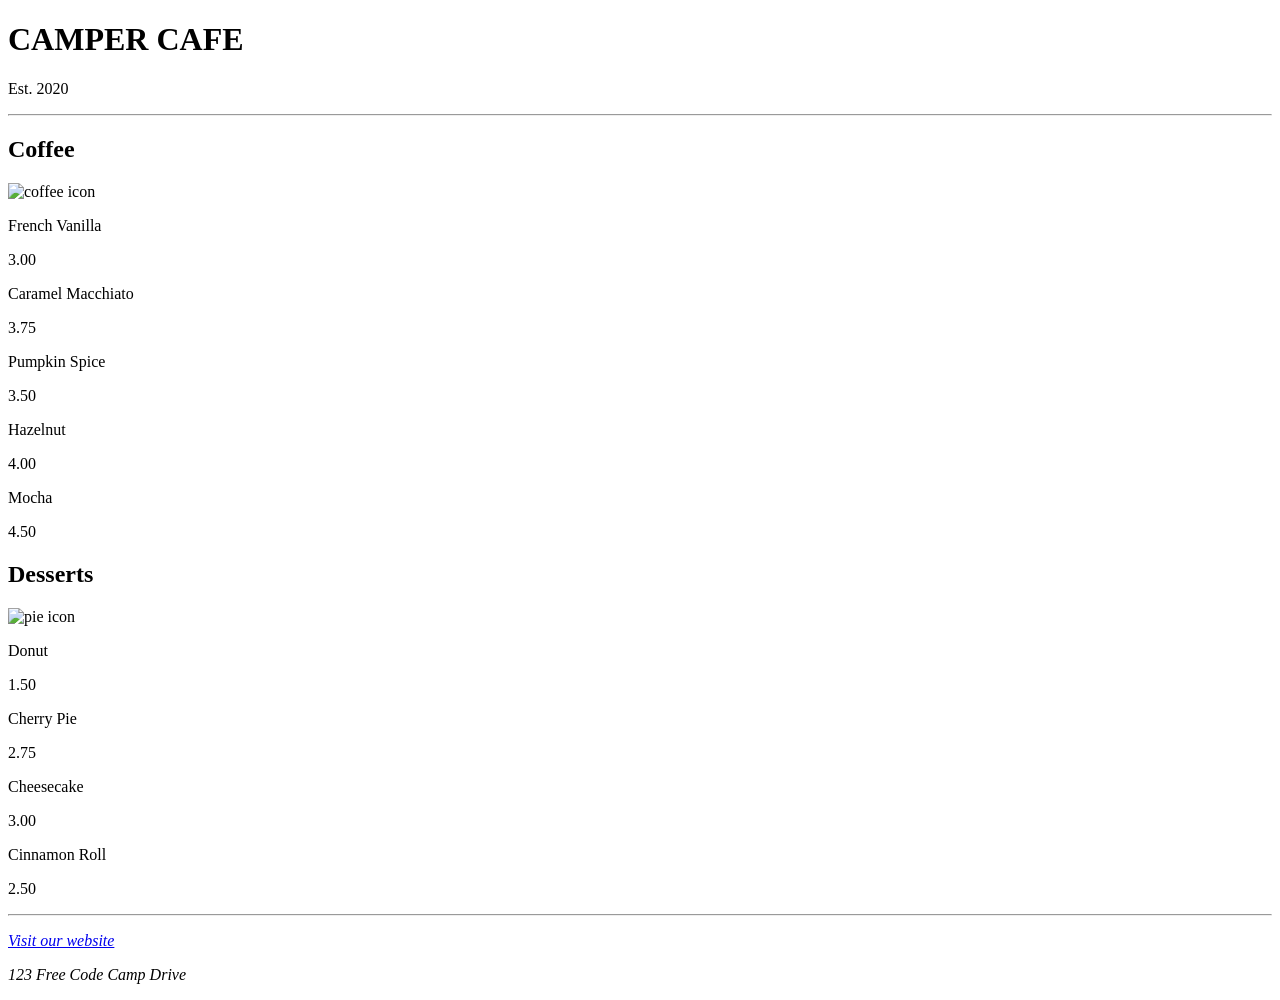
==== index.html @ e075681a "Add files via upload" ====
<!DOCTYPE html>
<html lang="en">
  <head>
    <meta charset="utf-8" />
    <meta name="viewport" content="width=device-width, initial-scale=1.0" />
    <title>Cafe Menu</title>
    <link href="styles.css" rel="stylesheet"/>
  </head>
  <body>
    <div class="menu">
      <main>
        <h1>CAMPER CAFE</h1>
        <p class="established">Est. 2020</p>
        <hr>
        <section>
          <h2>Coffee</h2>
          <img src="https://cdn.freecodecamp.org/curriculum/css-cafe/coffee.jpg" alt="coffee icon"/>
          <article class="item">
            <p class="flavor">French Vanilla</p><p class="price">3.00</p>
          </article>
          <article class="item">
            <p class="flavor">Caramel Macchiato</p><p class="price">3.75</p>
          </article>
          <article class="item">
            <p class="flavor">Pumpkin Spice</p><p class="price">3.50</p>
          </article>
          <article class="item">
            <p class="flavor">Hazelnut</p><p class="price">4.00</p>
          </article>
          <article class="item">
            <p class="flavor">Mocha</p><p class="price">4.50</p>
          </article>
        </section>
        <section>
          <h2>Desserts</h2>
          <img src="https://cdn.freecodecamp.org/curriculum/css-cafe/pie.jpg" alt="pie icon"/>
          <article class="item">
            <p class="dessert">Donut</p><p class="price">1.50</p>
          </article>
          <article class="item">
            <p class="dessert">Cherry Pie</p><p class="price">2.75</p>
          </article>
          <article class="item">
            <p class="dessert">Cheesecake</p><p class="price">3.00</p>
          </article>
          <article class="item">
            <p class="dessert">Cinnamon Roll</p><p class="price">2.50</p>
          </article>
        </section>
      </main>
      <hr class="bottom-line">
      <footer>
        <address>
          <p>
            <a href="https://www.freecodecamp.org" target="_blank">Visit our website</a>
          </p>
          <p class="address">123 Free Code Camp Drive</p>
        </address>
      </footer>
    </div>
  </body>
</html>
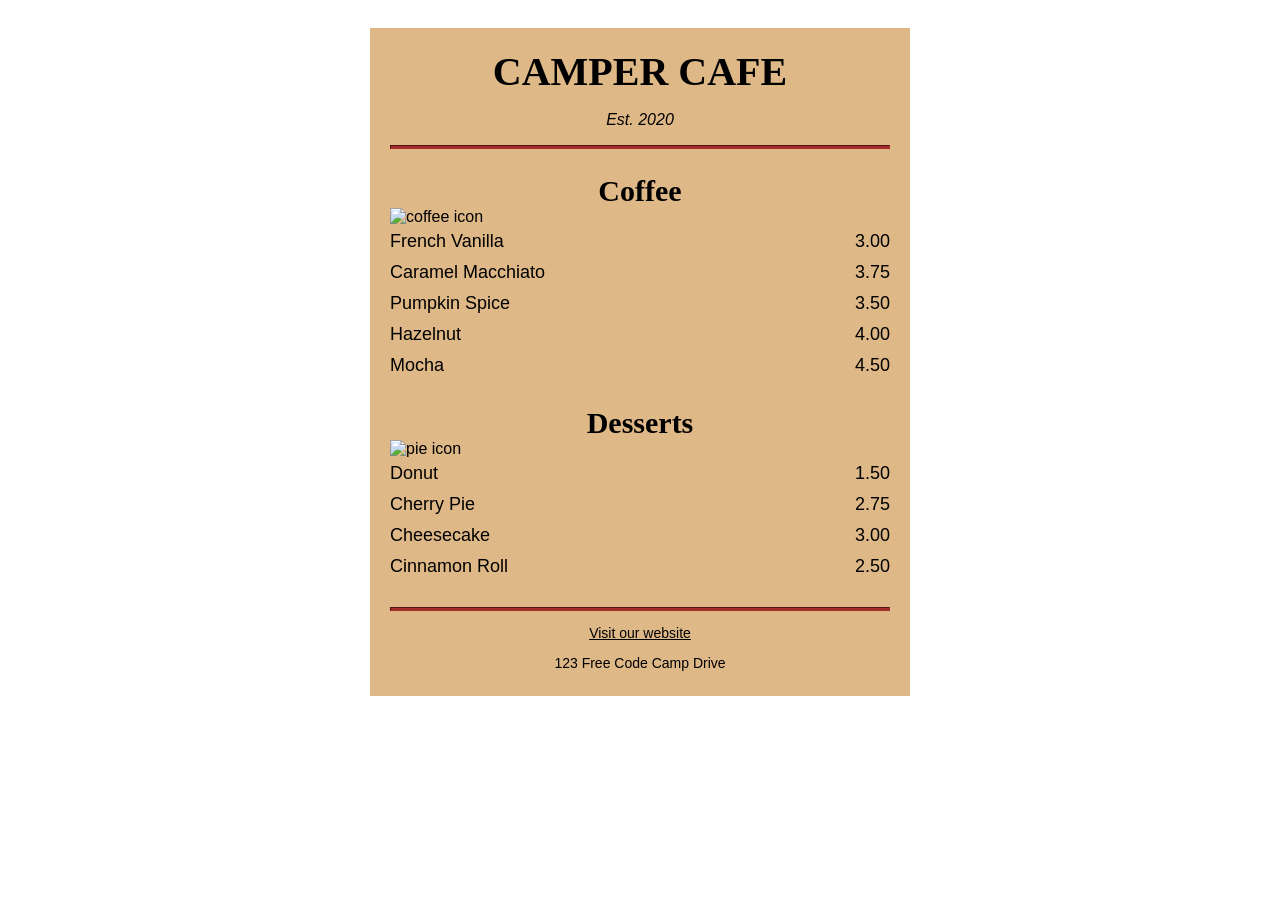
==== commit 47c38799: "the css might start working now" ====
--- a/index.html
+++ b/index.html
@@ -1,10 +1,10 @@
 <!DOCTYPE html>
 <html lang="en">
   <head>
-    <meta charset="utf-8" />
+    <meta charset="utf-8">
     <meta name="viewport" content="width=device-width, initial-scale=1.0" />
     <title>Cafe Menu</title>
-    <link href="styles.css" rel="stylesheet"/>
+    <link href="styles.css" rel="stylesheet">
   </head>
   <body>
     <div class="menu">
@@ -59,4 +59,4 @@
       </footer>
     </div>
   </body>
-</html>+</html>
--- a/styles.css
+++ b/styles.css
@@ -0,0 +1,100 @@
+body {
+  background-image: url(https://cdn.freecodecamp.org/curriculum/css-cafe/beans.jpg);
+  font-family: sans-serif;
+  padding: 20px;
+}
+
+h1 {
+  font-size: 40px;
+  margin-top: 0;
+  margin-bottom: 15px;
+}
+
+h2 {
+  font-size: 30px;
+}
+
+.established {
+  font-style: italic;
+}
+
+h1, h2, p {
+  text-align: center;
+}
+
+.menu {
+  width: 80%;
+  background-color: burlywood;
+  margin-left: auto;
+  margin-right: auto;
+  padding: 20px;
+  max-width: 500px;
+}
+
+img {
+  display: block;
+  margin-left: auto;
+  margin-right: auto;
+  margin-top: -25px;
+}
+
+hr {
+  height: 2px;
+  background-color: brown;
+  border-color: brown;
+}
+
+.bottom-line {
+  margin-top: 25px;
+}
+
+h1, h2 {
+  font-family: Impact, serif;
+}
+
+.item p {
+  display: inline-block;
+  margin-top: 5px;
+  margin-bottom: 5px;
+  font-size: 18px;
+}
+
+.flavor, .dessert {
+  text-align: left;
+  width: 75%;
+}
+
+.price {
+  text-align: right;
+  width: 25%;
+}
+
+/* FOOTER */
+
+footer {
+  font-size: 14px;
+}
+
+address {
+  font-style: normal;
+}
+
+.address {
+  margin-bottom: 5px;
+}
+
+a {
+  color: black;
+}
+
+a:visited {
+  color: black;
+}
+
+a:hover {
+  color: brown;
+}
+
+a:active {
+  color: brown;
+}
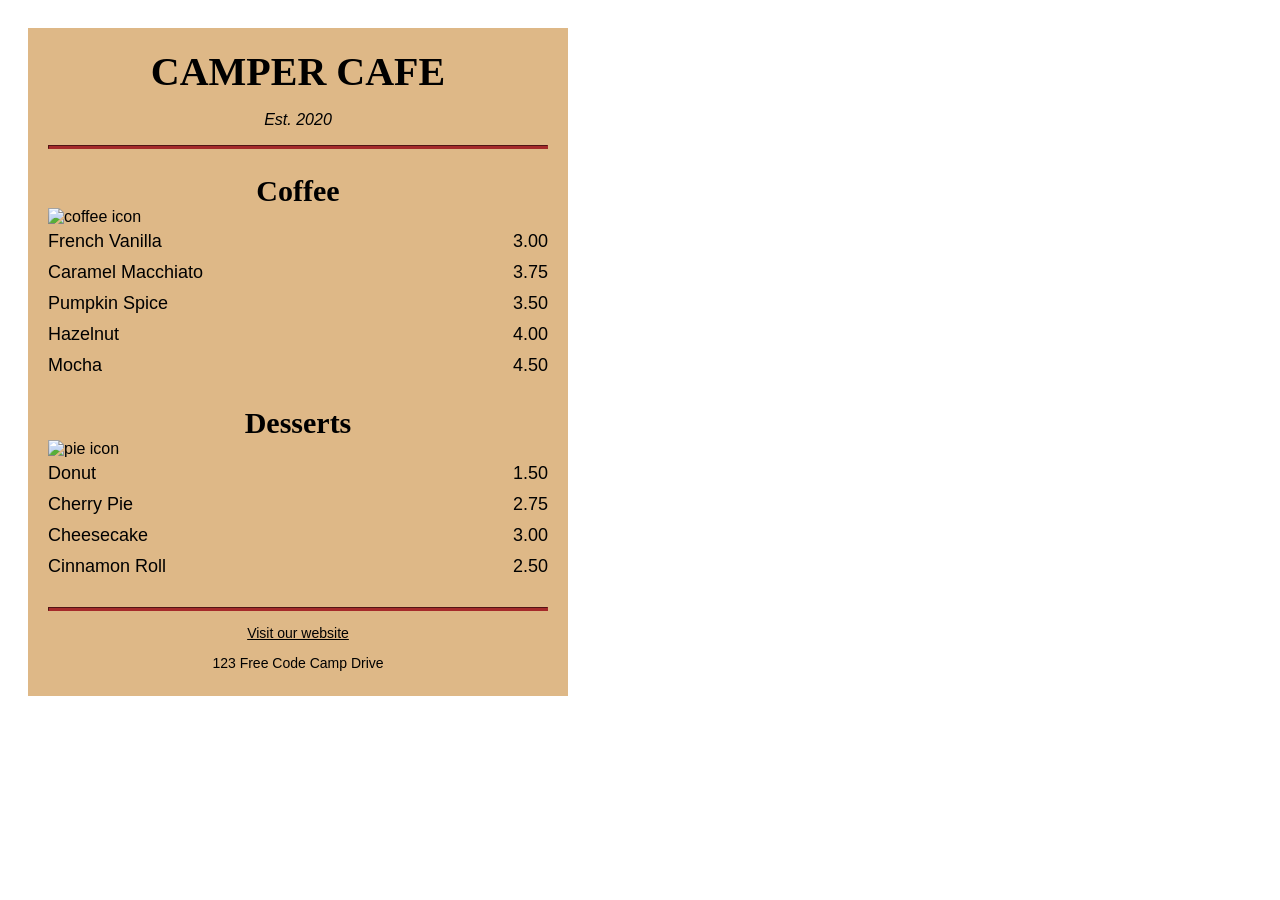
==== commit 69c5cd7c: "centering menu final hopefully" ====
--- a/index.html
+++ b/index.html
@@ -4,7 +4,7 @@
     <meta charset="utf-8">
     <meta name="viewport" content="width=device-width, initial-scale=1.0" />
     <title>Cafe Menu</title>
-    <link href="styles.css" rel="stylesheet">
+    <link href="styles.css" rel="stylesheet" type="text/css">
   </head>
   <body>
     <div class="menu">
--- a/styles.css
+++ b/styles.css
@@ -25,8 +25,8 @@
 .menu {
   width: 80%;
   background-color: burlywood;
-  margin-left: auto;
-  margin-right: auto;
+  margin-top: auto;
+  margin-bottom: auto;
   padding: 20px;
   max-width: 500px;
 }
